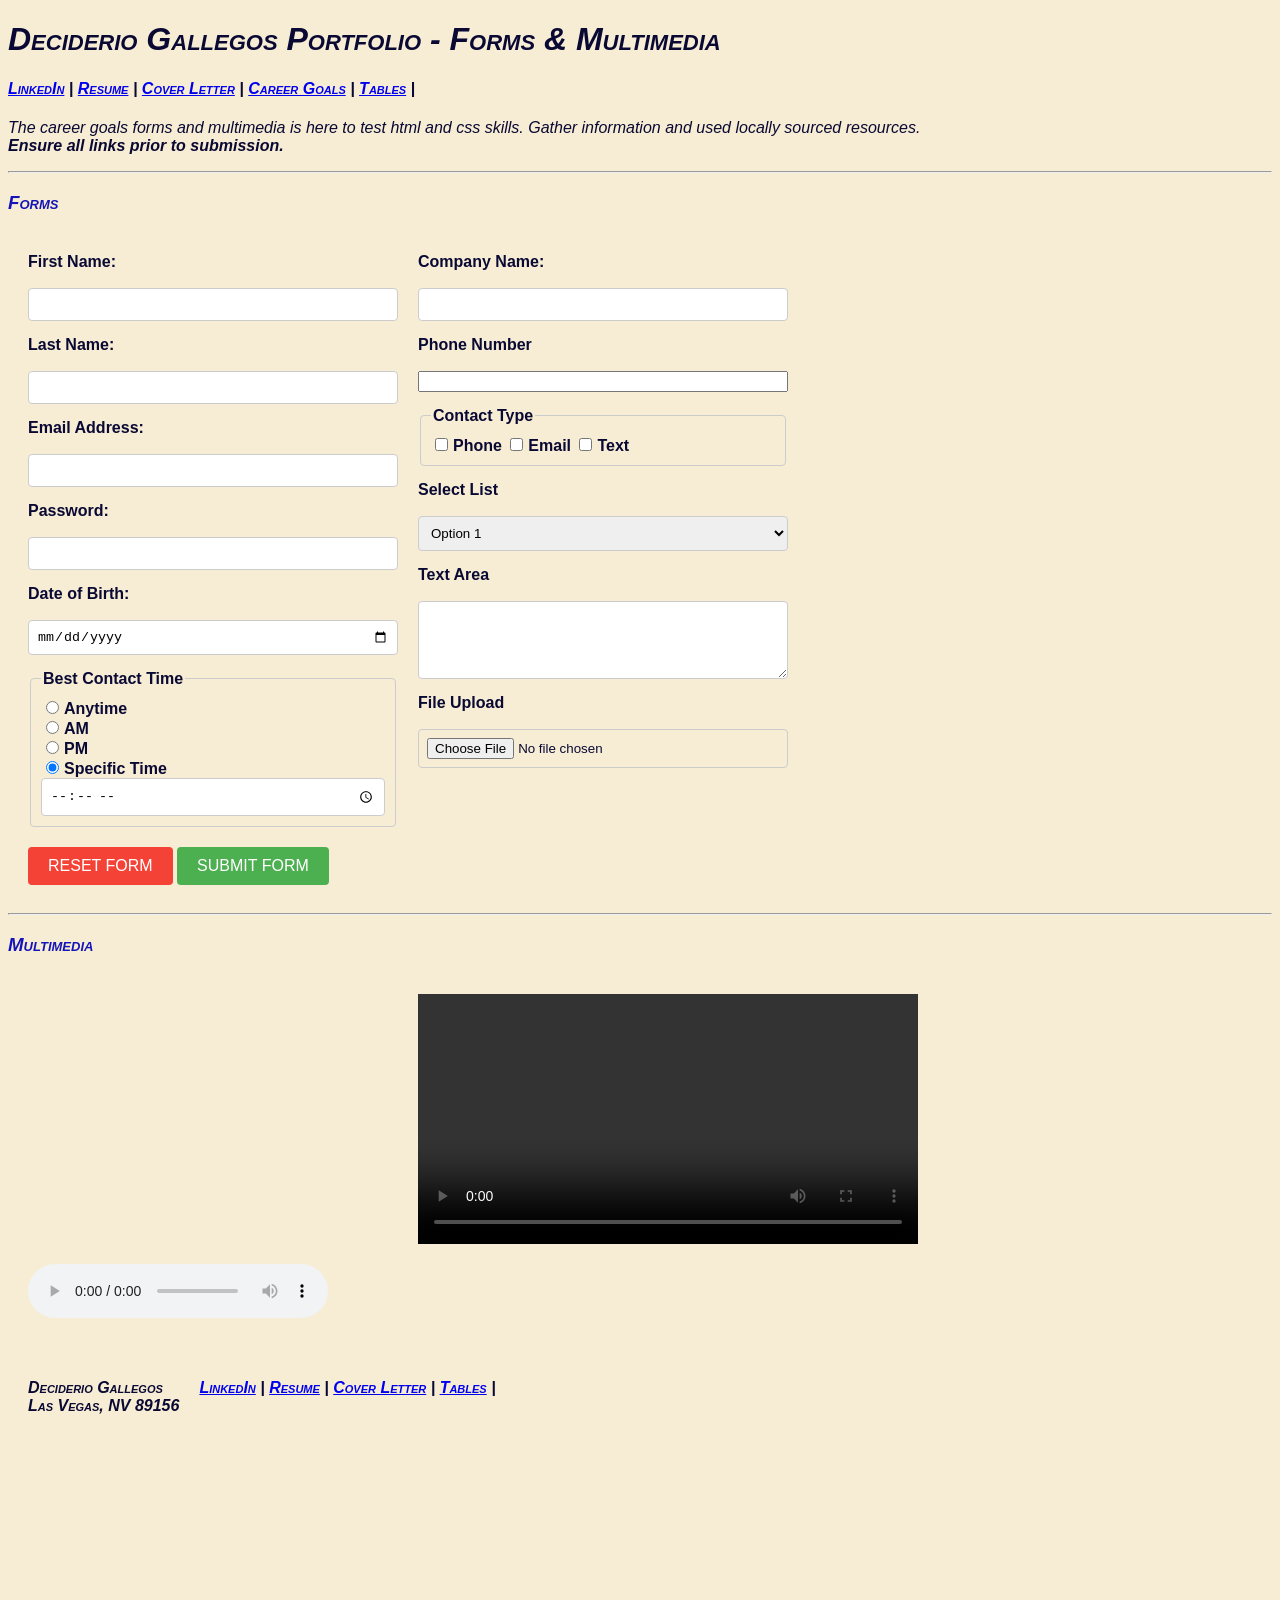
==== CareerGoals.html @ 91aba0b8 "moved files to root folder" ====
<!DOCTYPE html>
<html lang="en">
<head>
    <meta charset="UTF-8">
    <meta name="viewport" content="width=device-width, initial-scale=1.0">
    <link rel="stylesheet" href="CSS Files/styles.css">
    <title>Deciderio Gallegos Portfolio - Career Goals</title>
</head>
<body>
    <header>
        <h1>Deciderio Gallegos Portfolio - Forms & Multimedia</h1>
        <nav>
            <nav>
                <h4>
                <a href="https://www.linkedin.com/in/deciderio-gallegos/" target="_blank">LinkedIn</a> |
                <a href="Resume.html">Resume</a> |
                <a href="CoverLetter.html">Cover Letter</a> |
                <a href="CareerGoals.html">Career Goals</a> |
                <a href="tables.html">Tables</a> |
                </h4>
                </nav>
        </nav>
        <main>
            <p><i>The career goals forms and multimedia is here to test html and css skills. 
                Gather information and used locally sourced resources. <br>
                <strong>Ensure all links prior to submission.</strong>
            </i></p>
        </main>
    </header>
    <hr>
    <section>
        <h3 class="sectionHeader">Forms</h3>
        <form action="https://wp.zybooks.com/form-viewer.php" method="post">
            <div class="form-container">
                <!-- left side -->
                <div class="form-column">
                    <label for="firstName">First Name:</label>
                    <input type="text" name="firstName" id="firstName">
                    <label for="lastName">Last Name:</label>
                    <input type="text" name="lastName" id="lastName">                    
                    <label for="myEmail">Email Address:</label>
                    <input type="email" name="myEmail" id="myEmail">
                    <label for="myPW">Password:</label>
                    <input type="password" name="myPW" id="myPW">
                    <label for="birthDate">Date of Birth:</label>
                    <input type="date" name="birthDate" id="birthDate">
                    <fieldset>
                        <legend>Best Contact Time</legend>
                        <input type="radio" name="contactTime" id="contactTimeAny" value="any" checked><label for="contactTimeAny">Anytime</label><br>
                        <input type="radio" name="contactTime" id="contactTimeAM" value="am" ><label for="contactTimeAM">AM</label><br>
                        <input type="radio" name="contactTime" id="contactTimePM" value="pm" ><label for="contactTimePM">PM</label><br>
                        <input type="radio" name="contactTime" id="contactTimeSpecific" value="specific" checked><label for="contactTimeSpecific">Specific Time</label><br>
                        <input type="time" name="myContactTime" id="myContactTime">
                    </fieldset>
                </div>
                <!-- right side -->
                <div class="form-column">
                    <label for="companyName">Company Name:</label>
                    <input type="text" name="companyName" id="companyName">
                    <label for="phoneNumber">Phone Number</label>
                    <input type="tel" name="phoneNumber" id="phoneNumber">
                    <fieldset>
                        <legend>Contact Type</legend>
                        <input type="checkbox" name="phone" id="phone" value="1"><label for="phone">Phone</label>
                        <input type="checkbox" name="email" id="email" value="2"><label for="email">Email</label>
                        <input type="checkbox" name="text" id="text" value="3"><label for="text">Text</label>
                    </fieldset>
                    <label for="mySelect">Select List</label>
                    <select name="mySelect" id="mySelect">
                        <option value="1">Option 1</option>
                        <option value="2">Option 2</option>
                        <option value="3">Option 3</option>
                        <option value="4">Option 4</option>
                        <option value="5">Option 5</option>
                        <option value="6">Option 6</option>
                        <option value="7">Option 7</option>
                    </select>
                    <label for="myTA">Text Area</label>
                    <textarea name="myhTA" id="myTA" cols="20" rows="4"></textarea>
                    <label for="myFile">File Upload</label>
                    <input type="file" name="myFile" id="myFile">
                </div>
                <div class="form-button">
                    <input type="reset" name="resetBtn" id="resetBtn" value="RESET FORM">
                    <input type="submit" name="submitBtn" id="submitBtn" value="SUBMIT FORM">
                </div>
            </div>
        </form>
    </section>
    <hr>
    <section>
        <h3 class="sectionHeader">Multimedia</h3>
        <div class="form-container">
                <div class="form-column">
                    <img src="Multimedia/Yosemite Post.JPG" alt="" style="width: 100%;">
                </div>
                <div class="form-column">
                    <video controls="controls"  style="width: 135%;">
                        <source src="Multimedia/Water Creek.mp4" type="video/mp4">
                    </video>
                </div>
                <div class="form-column">
                    <audio src="Multimedia/Battleground - Ethan Meixsell.mp3" controls>
                        Time to update your browser/device. Audio element in use.
                    </audio>
                </div>
        </div>
    </section>
    <footer style="margin-bottom: 200px;">
            <div class="form-container">
                <!-- left side -->
                <div>
                    <h4>
                    Deciderio Gallegos<br>
                    Las Vegas, NV 89156<br>
                    </h4>
                </div>
                <!-- right side -->
                <div>
                    <nav>
                        <h4>
                            <a href="https://www.linkedin.com/in/deciderio-gallegos/" target="_blank">LinkedIn</a> |
                            <a href="Resume.html">Resume</a> |
                            <a href="CoverLetter.html">Cover Letter</a> | 
                            <a href="tables.html">Tables</a> |
                        </h4>
                    </nav>
                </div>
            </div>
        </footer>
</body>
</html>
---- CSS Files/styles.css ----
:root {
    --color1: #f7edd4;
    --color2: #273547;
    --color3: #3636a0;
    --color4: #1414b8;
    --color5: #090934;
}

/* Resume CSS */
body {
    font-family: Arial, Helvetica, sans-serif;
    color: var(--color5);
    background-color: var(--color1);
}
h1 {
    color: var(--color5);
    font-style: italic;
    font-variant: small-caps;
}
h3 {
    color: var(--color4);
    font-style: italic;
    font-variant: small-caps;
}
h4 {
    color: var(--color5);
    font-style: italic;
    font-variant: small-caps;
}
#currentDate {
    <div id="currentDate" class=" "></div>
    <script>
        document.getElementById("currentDate").innerHTML = new Date().toDateString();
    </script>
}

#skillsList {
    columns:3;
}

.sectionHeader {
    color: var(--color4);
    font-style:italic;
    font-variant: small-caps;
}

.employerName {
    color: var(--color3);
    font-weight: bold;

}

.positionTitle {
    color: var(--color2);
    font-weight: bold;
}

.schoolName {
    color: var(--color2);
    font-weight: bold;
}

/* Table CSS */
table {
    margin: 7px 14px 21px 28px;
    border-collapse: seperate;
    border-spacing: 7px;
    padding: 7px;
    width: 98%;
}

caption {
    font-style: italic;
    color: var(--color2);
    letter-spacing: 2px;
    text-decoration: underline;
}

th {
    font-style: italic;
    font-variant: small-caps;
    color: var(--color3);
}

td {
    border: 1px solid var(--color4);
    vertical-align: top;
    padding: 7px;
    color: var(--color5);
}

footer {
    color: var(--color5);
    font-weight: bold;
    font-variant: small-caps;
}

/* Cover Letter CSS */

/* Reset default margins and padding */
* {
    box-sizing: border-box;
}


/* Form container to hold the two columns */
.form-container {
    display: flex;
    flex-wrap: wrap; /* Allows columns to stack on smaller screens */
    gap: 20px; /* Space between columns */
    max-width: 800px; /* Optional: limits form width */
    margin: left; /* Centers the form */
    padding: 20px;
}


/* Each column */
.form-column {
    flex: 1; /* Equal width for both columns */
    min-width: 300px; /* Ensures columns don’t get too narrow */
    display: flex;
    flex-direction: column;
    gap: 15px; /* Space between form elements */
}


/* Style labels and inputs */
label {
    font-weight: bold;
    margin-bottom: 2px;
}


input[type="text"],
input[type="email"],
input[type="password"],
input[type="date"],
input[type="time"],
input[type="file"],
textarea,
select {
    width: 100%; /* Full width of the column */
    padding: 8px;
    border: 1px solid #ccc;
    border-radius: 4px;
}


/* Radio and checkbox groups */
.checkbox-group {
    display: flex;
    gap: 10px;
}


fieldset {
    border: 1px solid #ccc;
    padding: 10px;
    border-radius: 4px;
}


legend {
    font-weight: bold;
}


input[type="radio"],
input[type="checkbox"] {
    margin-right: 5px;
}


/* Buttons */
.form-buttons {
    display: flex;
    justify-content: center;
    gap: 20px;
    margin-top: 20px;
}


input[type="reset"],
input[type="submit"] {
    padding: 10px 20px;
    font-size: 16px;
    border: none;
    border-radius: 4px;
    cursor: pointer;
}


input[type="reset"] {
    background-color: #f44336;
    color: white;
}


input[type="submit"] {
    background-color: #4CAF50;
    color: white;
}


/* Responsive adjustments */
@media (max-width: 600px) {
    .form-column {
        min-width: 100%; /* Stack columns on small screens */
    }
}
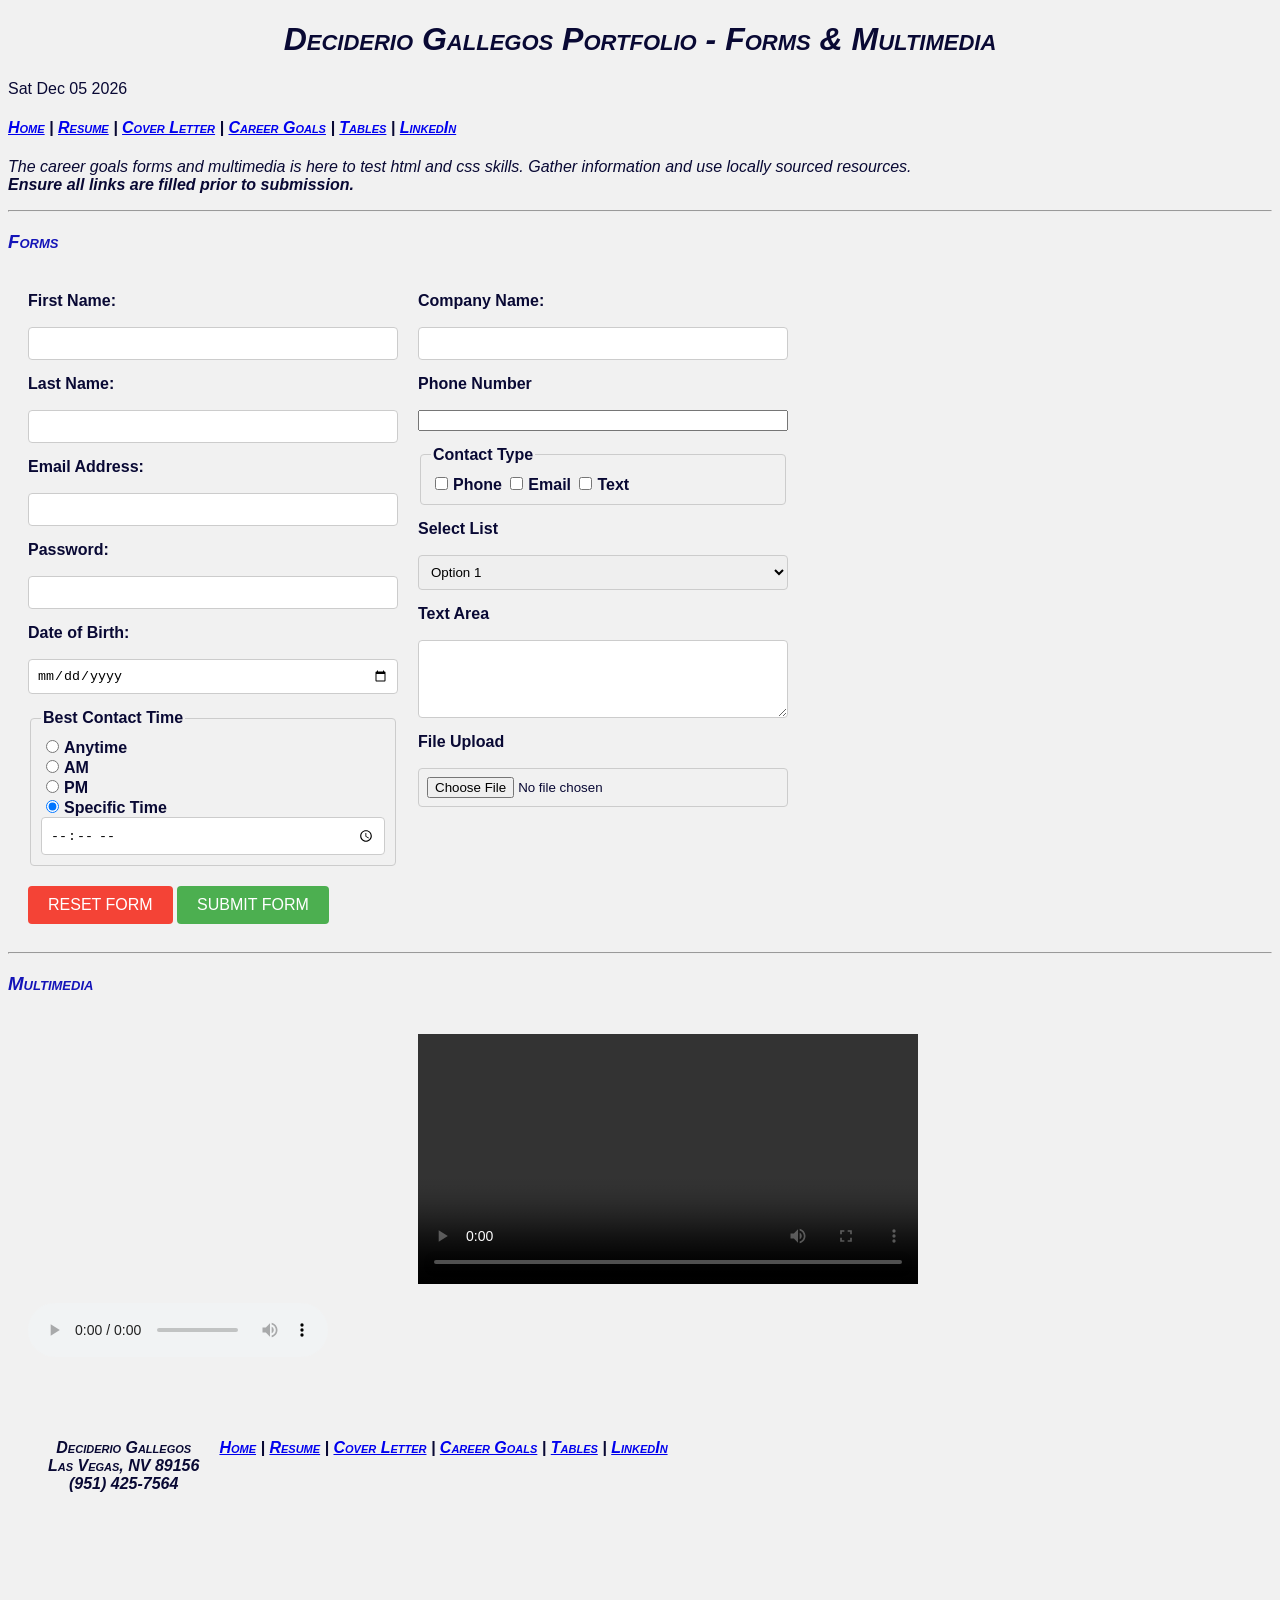
==== commit ccb41a38: "updated header and footer styling, updated nav button formatting, on all pages" ====
--- a/CareerGoals.html
+++ b/CareerGoals.html
@@ -9,21 +9,24 @@
 <body>
     <header>
         <h1>Deciderio Gallegos Portfolio - Forms & Multimedia</h1>
-        <nav>
-            <nav>
-                <h4>
-                <a href="https://www.linkedin.com/in/deciderio-gallegos/" target="_blank">LinkedIn</a> |
-                <a href="Resume.html">Resume</a> |
-                <a href="CoverLetter.html">Cover Letter</a> |
-                <a href="CareerGoals.html">Career Goals</a> |
-                <a href="tables.html">Tables</a> |
-                </h4>
-                </nav>
-        </nav>
+        <div id="currentDate" class=" "></div>
+                    <script>
+                        document.getElementById("currentDate").innerHTML = new Date().toDateString();
+                    </script>
+                    <nav>
+                        <h4>
+                        <a href="index.html">Home</a> |
+                        <a href="Resume.html">Resume</a> |
+                        <a href="CoverLetter.html">Cover Letter</a> |
+                        <a href="CareerGoals.html">Career Goals</a> |
+                        <a href="tables.html">Tables</a> |
+                        <a href="https://www.linkedin.com/in/deciderio-gallegos/" target="_blank">LinkedIn</a>
+                        </h4>
+                    </nav>
         <main>
             <p><i>The career goals forms and multimedia is here to test html and css skills. 
-                Gather information and used locally sourced resources. <br>
-                <strong>Ensure all links prior to submission.</strong>
+                Gather information and use locally sourced resources. <br>
+                <strong>Ensure all links are filled prior to submission.</strong>
             </i></p>
         </main>
     </header>
@@ -113,16 +116,19 @@
                     <h4>
                     Deciderio Gallegos<br>
                     Las Vegas, NV 89156<br>
+                    (951) 425-7564
                     </h4>
                 </div>
                 <!-- right side -->
                 <div>
                     <nav>
                         <h4>
-                            <a href="https://www.linkedin.com/in/deciderio-gallegos/" target="_blank">LinkedIn</a> |
-                            <a href="Resume.html">Resume</a> |
-                            <a href="CoverLetter.html">Cover Letter</a> | 
-                            <a href="tables.html">Tables</a> |
+                        <a href="index.html">Home</a> |
+                        <a href="Resume.html">Resume</a> |
+                        <a href="CoverLetter.html">Cover Letter</a> |
+                        <a href="CareerGoals.html">Career Goals</a> |
+                        <a href="tables.html">Tables</a> |
+                        <a href="https://www.linkedin.com/in/deciderio-gallegos/" target="_blank">LinkedIn</a>
                         </h4>
                     </nav>
                 </div>
--- a/CSS Files/styles.css
+++ b/CSS Files/styles.css
@@ -1,5 +1,5 @@
 :root {
-    --color1: #f7edd4;
+    --color1: #f1f1f1;
     --color2: #273547;
     --color3: #3636a0;
     --color4: #1414b8;
@@ -16,6 +16,7 @@
     color: var(--color5);
     font-style: italic;
     font-variant: small-caps;
+    text-align: center;
 }
 h3 {
     color: var(--color4);
@@ -27,13 +28,6 @@
     font-style: italic;
     font-variant: small-caps;
 }
-#currentDate {
-    <div id="currentDate" class=" "></div>
-    <script>
-        document.getElementById("currentDate").innerHTML = new Date().toDateString();
-    </script>
-}
-
 #skillsList {
     columns:3;
 }
@@ -88,11 +82,13 @@
     padding: 7px;
     color: var(--color5);
 }
-
+/*footer styling*/
 footer {
     color: var(--color5);
     font-weight: bold;
     font-variant: small-caps;
+    text-align: center;
+    padding: 20px;
 }
 
 /* Cover Letter CSS */
@@ -201,6 +197,18 @@
     color: white;
 }
 
+/*nav button styling */
+nav li a {
+    display: block;
+    color: whitesmoke;
+    text-align: center;
+    padding: 14px 20px;
+}
+
+nav a:hover {
+    background-color:#888787;
+    font-weight: bold;
+}
 
 /* Responsive adjustments */
 @media (max-width: 600px) {
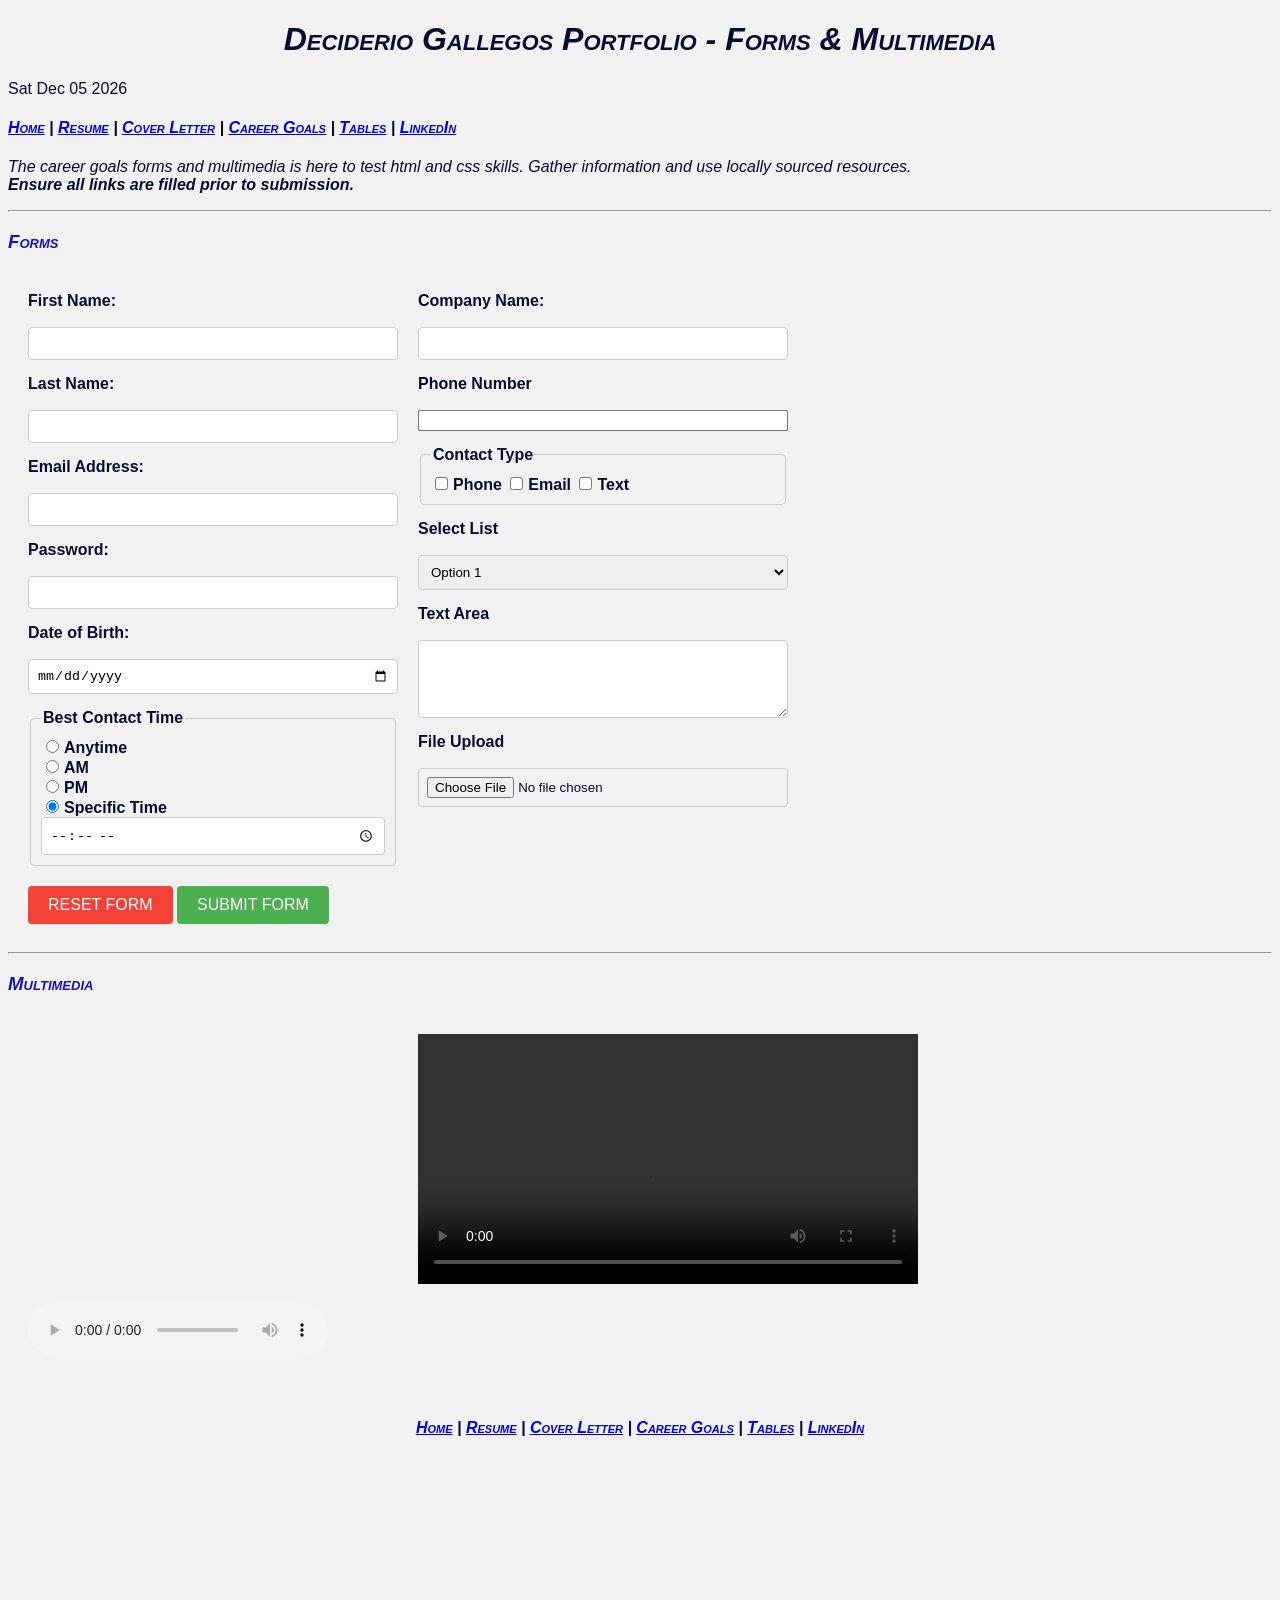
==== commit 9d223a58: "deleted contact information from frooter from all pages" ====
--- a/CareerGoals.html
+++ b/CareerGoals.html
@@ -110,16 +110,6 @@
         </div>
     </section>
     <footer style="margin-bottom: 200px;">
-            <div class="form-container">
-                <!-- left side -->
-                <div>
-                    <h4>
-                    Deciderio Gallegos<br>
-                    Las Vegas, NV 89156<br>
-                    (951) 425-7564
-                    </h4>
-                </div>
-                <!-- right side -->
                 <div>
                     <nav>
                         <h4>
